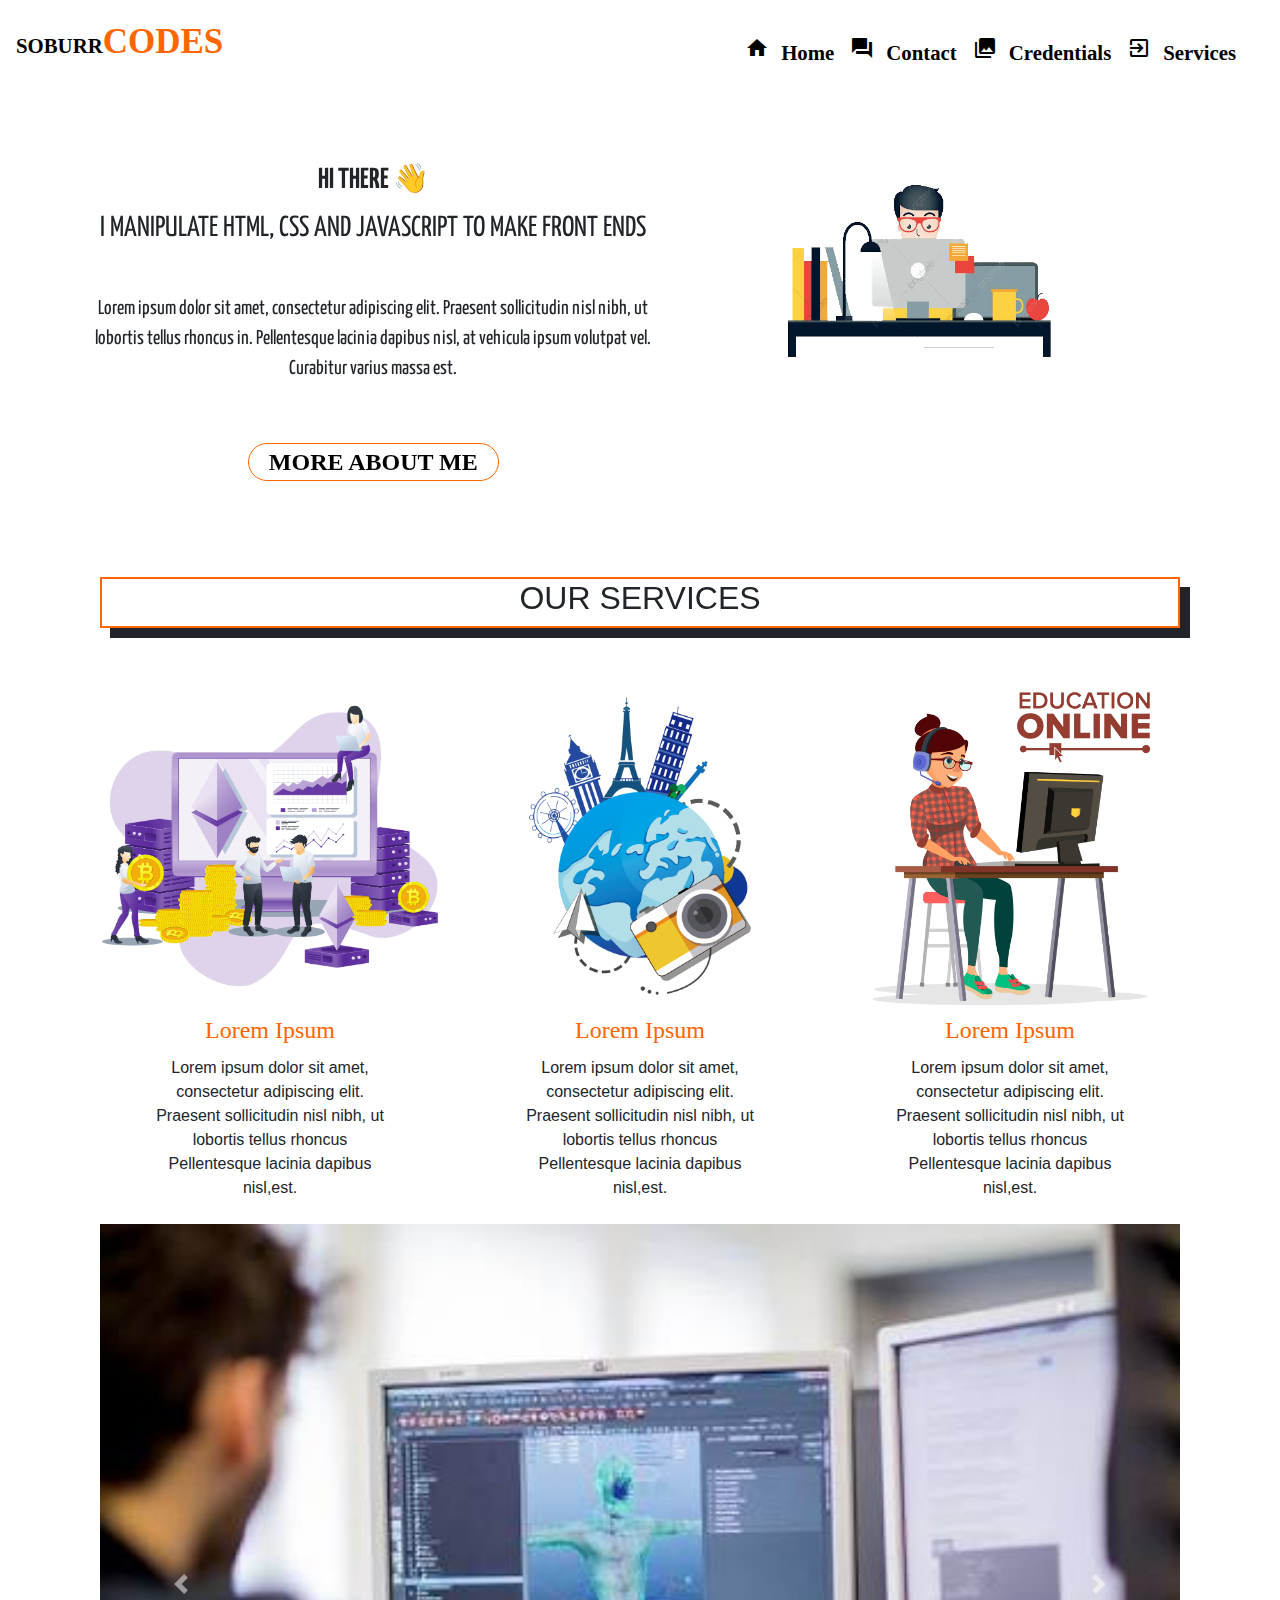
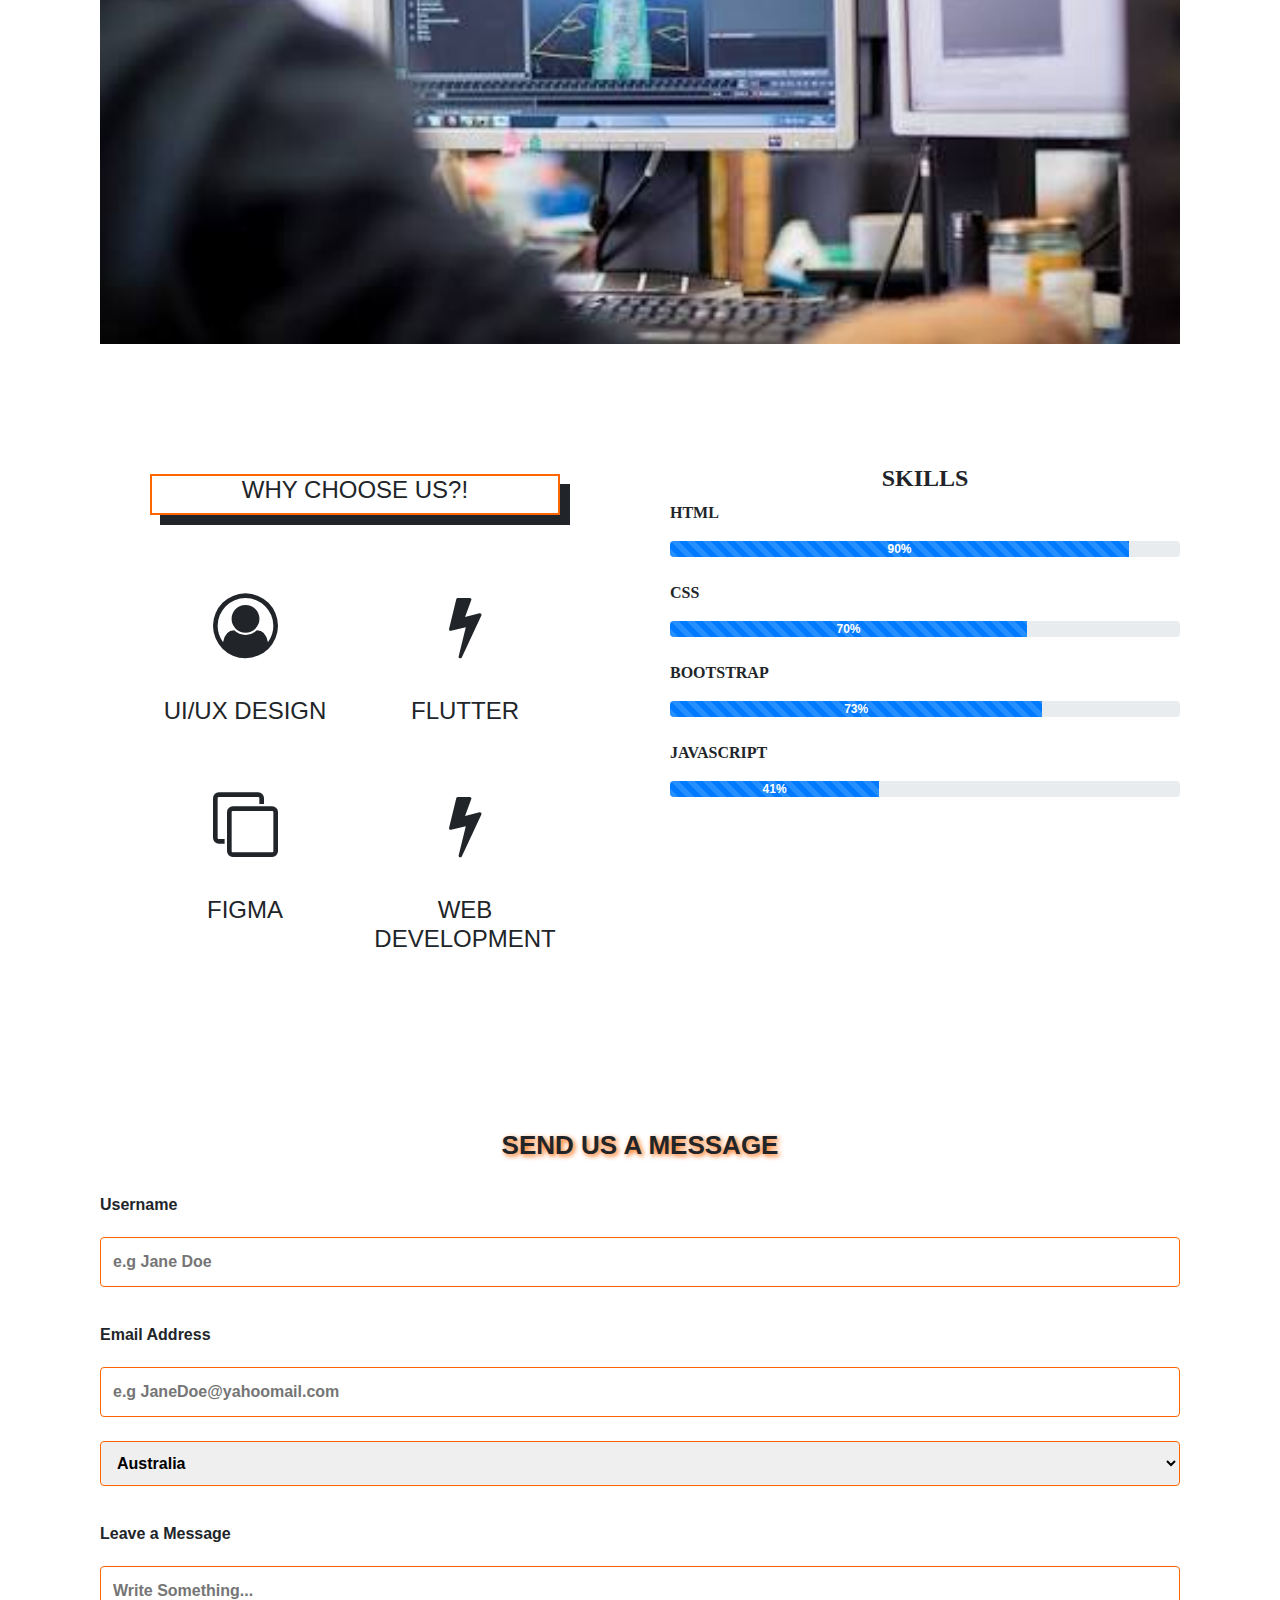
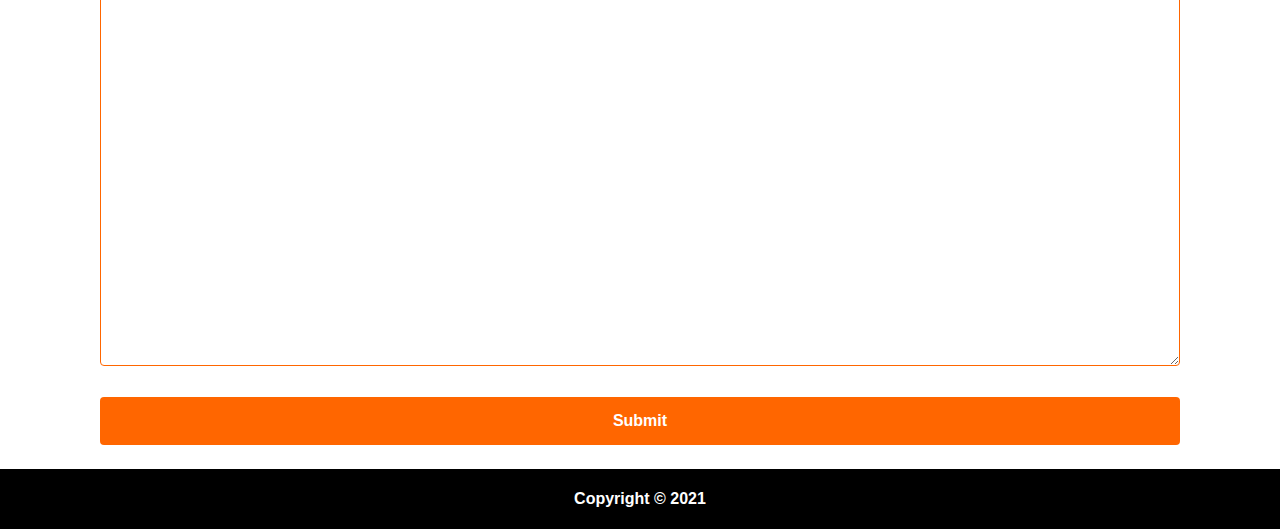
==== Index.html @ ebf9bf8d "Initial Push" ====
<!DOCTYPE HTML>
<html>
  <body>
  <meta charset="utf-8">
  <meta name="viewpoint" content="width=width-device, initial-scale=1.0">
  <link rel="stylesheet" href="Style.css" />
  <link rel="stylesheet" href="css/bootstrap.css" />
  <link rel="preconnect" href="https://fonts.gstatic.com">
  <link rel="stylesheet" href="https://unpkg.com/aos@next/dist/aos.css" />
<link rel="preconnect" href="https://fonts.gstatic.com">
<link rel="stylesheet" href="https://cdnjs.cloudflare.com/ajax/libs/font-awesome/4.7.0/css/font-awesome.min.css">
<link href="https://fonts.googleapis.com/css2?family=Yanone+Kaffeesatz&display=swap" rel="stylesheet">
  <link rel="stylesheet" href="css/min.js">
  <link href="https://fonts.googleapis.com/icon?family=Material+Icons"
  rel="stylesheet">
   <link rel="stylesheet" href="https://cdn.jsdelivr.net/npm/bootstrap@4.5.3/dist/css/bootstrap.min.css" integrity="sha384-TX8t27EcRE3e/ihU7zmQxVncDAy5uIKz4rEkgIXeMed4M0jlfIDPvg6uqKI2xXr2" crossorigin="anonymous">

<!-- jQuery and JS bundle w/ Popper.js -->
<script src="https://code.jquery.com/jquery-3.5.1.slim.min.js" integrity="sha384-DfXdz2htPH0lsSSs5nCTpuj/zy4C+OGpamoFVy38MVBnE+IbbVYUew+OrCXaRkfj" crossorigin="anonymous"></script>
<script src="https://cdn.jsdelivr.net/npm/bootstrap@4.5.3/dist/js/bootstrap.bundle.min.js" integrity="sha384-ho+j7jyWK8fNQe+A12Hb8AhRq26LrZ/JpcUGGOn+Y7RsweNrtN/tE3MoK7ZeZDyx" crossorigin="anonymous"></script>
  <title>SoburrCODES</title>
</head>
<body>
  
  <nav class="navbar navbar-expand-md background-color fixed-top">
    <a href="index.html" class="navbar-brand" style="color: black;">SOBURR<span style="color: #ff6600; font-size: 35px; font-family: serif;">CODES</span></a>
    <button class="navbar-toggler" type="button" data-toggle="collapse" data-target="#navbarNav">
      <i class="fa fa-bars fa-2x"></i>
    </button>
    
    
  <div class="collapse navbar-collapse" id="navbarNav">
      <ul class="navbar-nav ml-auto">
    <li class="nav-item">
       <a href="index.html" class="nav-link">      <span class="material-icons">home</span>Home</a>
            </li>
            
            
      <li class="nav-item">
      <a href="#contacts" class="nav-link">      <span class="material-icons">question_answer</span>Contact</a>
            </li>
            
            
   <li class="nav-item">
      <a href="#" class="nav-link">      <span class="material-icons">photo_library</span>Credentials</a>
      </li>
      
      
   <li class="nav-item">
      <a href="#services" class="nav-link">      <span class="material-icons">exit_to_app</span>Services</a>
            </li>
          </ul>
        </div>
   </nav>
      <br><br><br><br>
      
<div data-aos="slide-up" data-aos-delay="50000000000" data-aos-duration="1000">
<div class="container-fluid">
  <div class="row text-center">
    <div class="col-md-7">
     <div class="fonts">
      <div id="font">
       <h2>
         <h2 style="font-size: 29px; font-weight: bold;">HI THERE 👋</h2>
            I MANIPULATE HTML, CSS AND JAVASCRIPT TO MAKE FRONT ENDS
              </h2>
               <br><br>
       
      <div class="container">
       <p style="font-weight: normal; font-size: 20px;">Lorem ipsum dolor sit amet, consectetur adipiscing elit. Praesent sollicitudin nisl nibh, ut lobortis tellus rhoncus in. Pellentesque lacinia dapibus nisl, at vehicula ipsum volutpat vel. Curabitur varius massa est.</p>
            </div>
      
      
        <br>
        </div>
 <div data-aos="slide-left" data-aos-delay="50000000000" data-aos-duration="1000">
     <div class="buttn">
       <a href="Me.html" style="color: black; font-size: 24px; text-decoration: none; padding-bottom: 15px;">MORE ABOUT ME</a>
         </div>
      </div>
    </div>
  </div>
    <div data-aos="slide-left" data-aos-delay="50000000000" data-aos-duration="1000">
    <div class="col-md-5">
      <img src="images (1).png" alt="C53Ef2O" style="height: 320px; width: 300px;">
    </div>
     </div>
      </div>
        </div>
          </div>
           <br><br><br><br>
           
       
       
       
       
       <div class="row">
  
           
   <div class="container">
<div data-aos="slide-left" data-aos-delay="50000000000" data-aos-duration="1000"> 
  <div class="container">
    <div class="Service" id="services">
   <h2>OUR SERVICES</h2>
 </div><br><br>
 </div>
   </div>
   
   
<div data-aos="zoom-in" data-aos-delay="5000000000" data-aos-duration="1000">
  <div class="container">
 <div class="contaner" style="background-color: white;">
  <div class="row">
    <div class="col-md-4">
      <img class="card-img-top" src="Crypto.png" alt="33?!/">
 <h4 class="card-title text-center" style="font-family: serif; color: #ff6600;">Lorem Ipsum</h4>
     <p class="card-text text-center" style="font-weight: normal; padding: 0 50px 0 50px;">Lorem ipsum dolor sit amet, consectetur adipiscing elit. Praesent sollicitudin nisl nibh, ut lobortis tellus rhoncus Pellentesque lacinia dapibus nisl,est.</p>
           </div>
                
                
<div class="col-md-4">
  <img class="card-img-top" src="Earth.png" alt="Tg7hj?!/">
     <h4 class="card-title text-center" style="font-family: serif; color: #ff6600;">Lorem Ipsum</h4>
     <p class="card-text text-center" style="font-weight: normal; padding: 0 50px 0 50px;">Lorem ipsum dolor sit amet, consectetur adipiscing elit. Praesent sollicitudin nisl nibh, ut lobortis tellus rhoncus Pellentesque lacinia dapibus nisl,est.</p>
             </div>
             
              
<div class="col-md-4">
    <img class="card-img-top" src="Pngtree.png" alt="S33?!/" >
 <h4 class="card-title text-center" style="font-family: serif; color: #ff6600;">Lorem Ipsum</h4>
     <p class="card-text text-center" style="font-weight: normal; padding: 0 50px 0 50px;">Lorem ipsum dolor sit amet, consectetur adipiscing elit. Praesent sollicitudin nisl nibh, ut lobortis tellus rhoncus Pellentesque lacinia dapibus nisl,est.</p>
          </div>
             </div>
                </div>
                   </div>
                     </div>
                       <br>
                     
              
      
<div class="container">
<div id="carouselExampleIndicators" class="carousel slide" data-ride="carousel">
 <div class="carousel-inner" role="listbox">
 <div class="carousel-item active">
 <img class="d-block w-100" src="images (11).jpeg" alt="First slide">
 </div>
 <div class="carousel-item">
 <img class="d-block w-100" src="Untitled-12.jpg" alt="Second slide">
 </div>
 </div>
 <a class="carousel-control-prev" href="#carouselExampleIndicators" role="button" data-slide=”prev”>
 <span class="carousel-control-prev-icon" aria-hidden="true"></span>
 <span class="sr-only">Previous</span>
 </a>
 <a class="carousel-control-next" href="#carouselExampleIndicators" role="button"
data-slide="next">
 <span class="carousel-control-next-icon" aria-hidden="true"></span>
 <span class="sr-only">Next</span>
 </a>
</div><br><br>
 </div>
    <br><br><br>
    
  
  
  
  
  <div class="row">
    <div class="col-md-6">
  
  
  
   <div class="container">
    <div class="header">
      <div class="control">
 <h2 style="font-size: 24px;">WHY CHOOSE US?!</h2> 
 </div><br><br>
   <br><br>
 
 <div class="row">
   <div class="col-md-6">
     <div class="faaa">
      <i class="fa fa-user-circle-o fa-5x" aria-hidden="true"></i><br><br><br>
      <h4 style="text-align: center;">UI/UX DESIGN</h4><br><br><br>
        </div>
          </div>
            <br><br><br><br><br>
       
<div class="col-md-6">
  <div class="faaa">
    <i class="fa fa-bolt fa-5x" aria-hidden="true"></i><br><br><br>
      <h4 style="text-align: center;">FLUTTER</h4><br><br><br>
        </div>
          </div>
            <br><br><br><br><br>
 
       
 <div class="col-md-6">
  <div class="faaa">
    <i class="fa fa-clone fa-5x" aria-hidden="true"></i><br><br><br>
      <h4 style="text-align: center;">FIGMA</h4><br><br><br>
        </div>
       </div>
          <br><br><br><br><br>
     
<div class="col-md-6">
  <div class="faaa">
    <i class="fa fa-bolt fa-5x" aria-hidden="true"></i><br><br><br>
      <h4 style="text-align: center;">WEB DEVELOPMENT</h4><br><br><br>
        </div><br><br>
          </div>
            </div>
              <br>
     
     
   
 </div>
 </div><br><br>
     </div>
     
     
     
     <div class="col-md-6">
 
    <div class="container-fluid">
  <h4 style="text-align: center; font-family: serif; font-weight: bold;">SKILLS</h4>
 <p style="font-family: serif;">HTML</p>
  <div class="progress">
    <div class="progress-bar progress-bar-success progress-bar-striped" role="progressbar" aria-valuenow="90" aria-valuemin="0" aria-valuemax="100" style="width:90%">
      90% 
    </div>
  </div><br>
  <p style="font-family: serif;">CSS</p>
  <div class="progress">
    <div class="progress-bar progress-bar-info progress-bar-striped" role="progressbar" aria-valuenow="70" aria-valuemin="0" aria-valuemax="100" style="width:70%">
      70% 
    </div>
  </div><br>
  <p style="font-family: serif;">BOOTSTRAP</p>
  <div class="progress">
     <div class="progress-bar progress-bar-warning progress-bar-striped" role="progressbar" aria-valuenow="73" aria-valuemin="0" aria-valuemax="100" style="width:73%;">
       73%
     </div>
   </div><br>
   <p style="font-family: serif;">JAVASCRIPT</p>
   <div class="progress">
    <div class="progress-bar progress-bar-info progress-bar-striped" role="progressbar" aria-valuenow="41" aria-valuemin="0" aria-valuemax="100" style="width:41%;">
      41% 
    </div>
  </div><br>
 
 </div>
   </div><br><br>
 
 
 <div class="container" id="contacts">
<div class="container">
  <p style="text-align: center; font-size: 26px; text-shadow: 2px 2px 5px #ff6600;">SEND US A MESSAGE</p>
 <form action="https://formspree.io/f/mleoppjl" method="POST">
  <label>Username</label>
    <input type="text" id="username" name="username" placeholder="e.g Jane Doe" required><br><br>
  <label>Email Address</label>
    <input type="text" id="email" address="email" placeholder="e.g JaneDoe@yahoomail.com" required><br><br>
  <select id="country" name="country">
    <option value="Australia">Australia</option>
    <option value="Afghanistan">Afghanistan</option>
    <option value="Nigeria">Nigeria</option>
    <option value="Usa">USA</option>
  </select><br><br>
 <label>Leave a Message</label>
   <textarea id="Message" name="Message" placeholder="Write Something..." style="height: 400px;"></textarea><br><br>
  <input type="submit" value="Submit">
     </form>
       </div><br><br><br>
         </div>
 
 </div>
  </div>
    </div>
 
 <footer>Copyright © 2021</footer>
 
 
 

 <script src="https://unpkg.com/aos@next/dist/aos.js"></script>
  <script>
    AOS.init();
  </script>
 
    
  </body>
    </html>
---- Style.css ----
* {
  font-weight: bold;
}

.background-color {
  background-color: #fff;
  position: fixed;
}

.navbar-nav {
  padding-right: 20px;
}

.navbar a {
  font-family: serif;
  font-size: 1.3em;
}



li a {
  color: black;
  padding-right: 25px;
  text-align: center;
  padding-top: 20px;
}

li a:hover {
  color: red;
}

.nav-link {
  font-size: 1.0em;
}

.nav-link .material-icons {
  padding-right: 12px;
}

.material-icons {
  padding-top: 20px;
  padding-right: 25px;
}

.fonts {
  font-weight: normal;
  font-size: 24px;
  font-family: serif;
  
}

#font {
  font-family: 'Yanone Kaffeesatz', sans-serif;
  font-size: 29px;
  font-weight: normal;
  padding-right: 50px;
  padding-left: 50px;
  padding-top: 60px;
}

.buttn {
  background-color: white;
  border: 1px solid #ff6600;
  text-decoration: none;
  text-align: center;
  display: inline-block;
  border-radius: 300px;
  padding-right: 20px;
  padding-left: 20px;
}

.buttn:hover {
  color: #ff6600;
}

.header {
  font-size: 13px;
  font-weight: normal;
 padding: 10px 50px 0 50px;
}


.faaa {
  text-align: center;
}

.control {
  text-align: center;
  border: 2px solid #ff6600;
  box-shadow: 10px 10px;
}

.Service {
  border: 2px solid #ff6600;
  box-shadow: 10px 10px;
  text-align: center;
}


input[type=text], select, textarea {
  width: 100%;
  padding: 12px;
  border: 1px solid #ff6600;
  border-radius: 4px;
  resize: vertical;
}

label {
  padding: 12px 12px 12px 0;
  display: inline-block;
}

input[type=submit] {
  width: 100%;
  background-color: #ff6600;
  color: white;
  padding: 12px 0;
  border: none;
  border-radius: 4px;
  float: right;
}

footer {
  background-color: black;
  color: #fff;
  text-align: center;
  height: 60px;
  line-height: 60px;
}
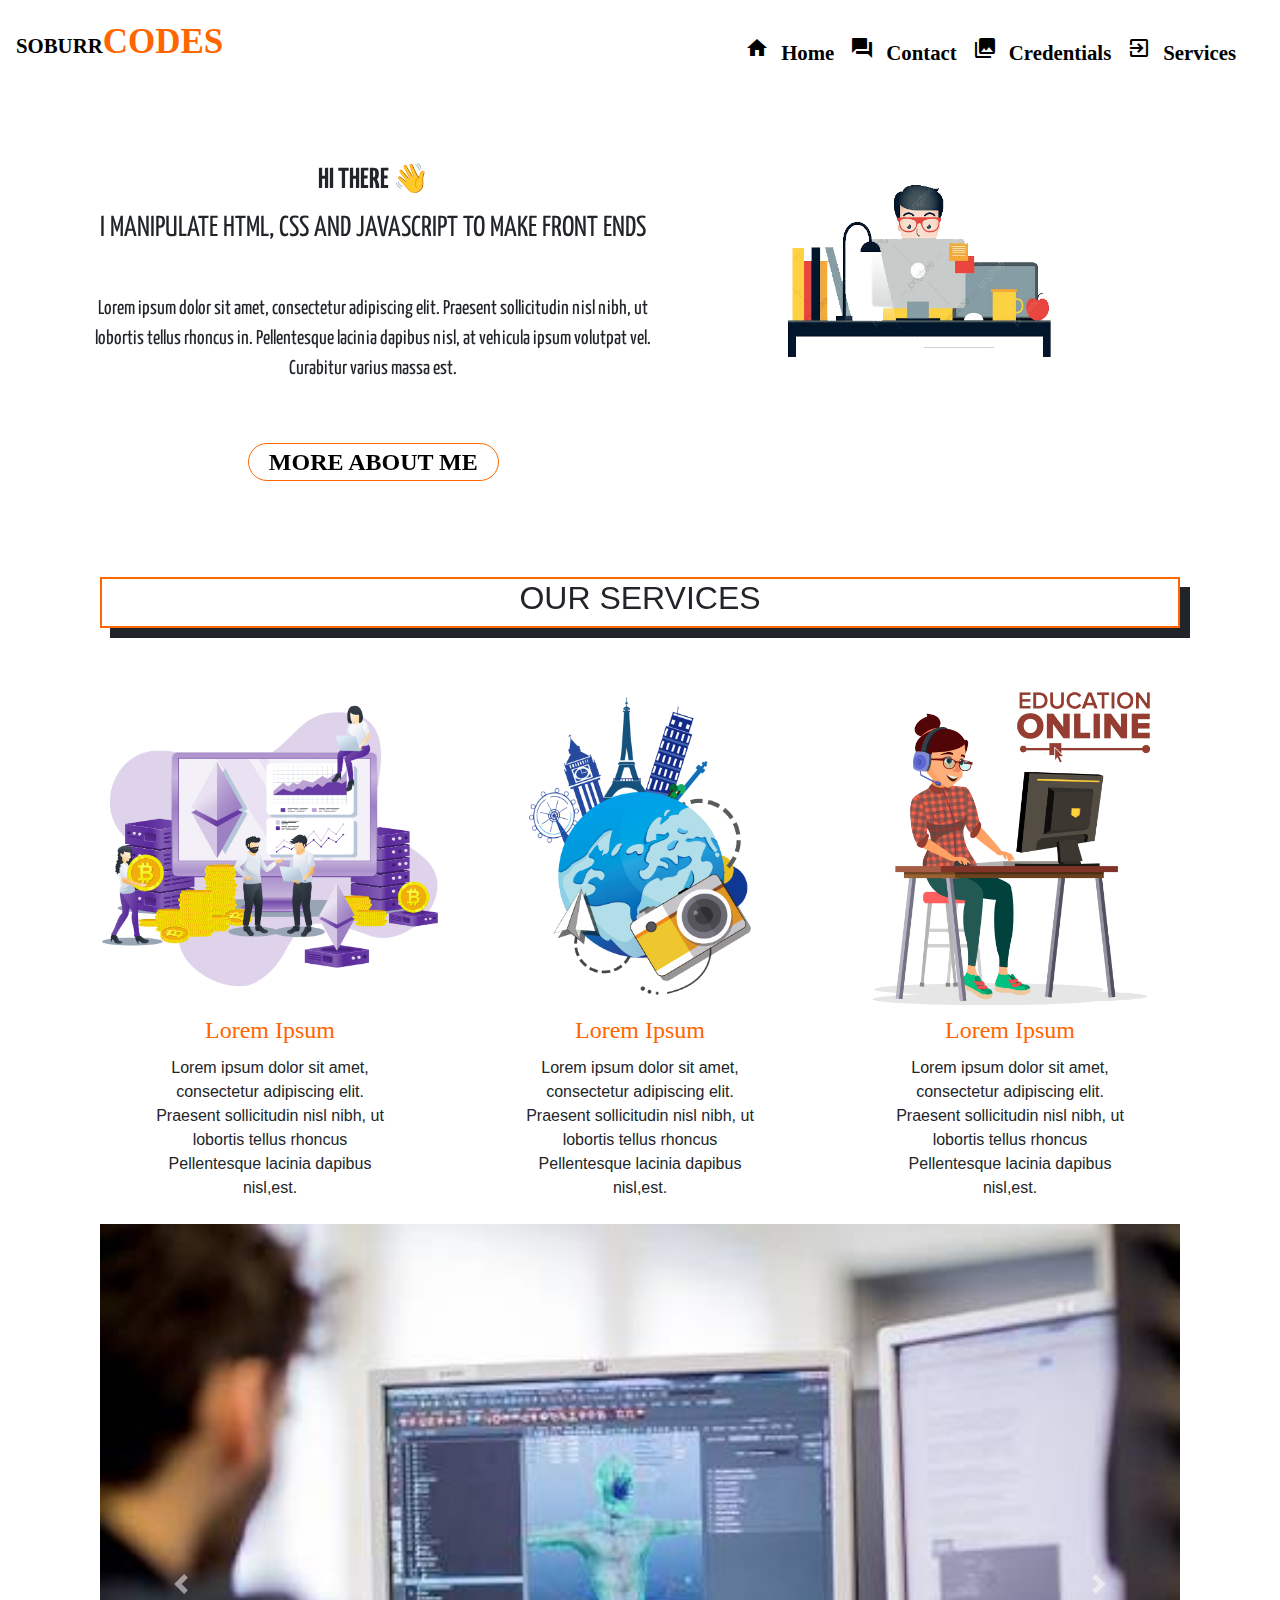
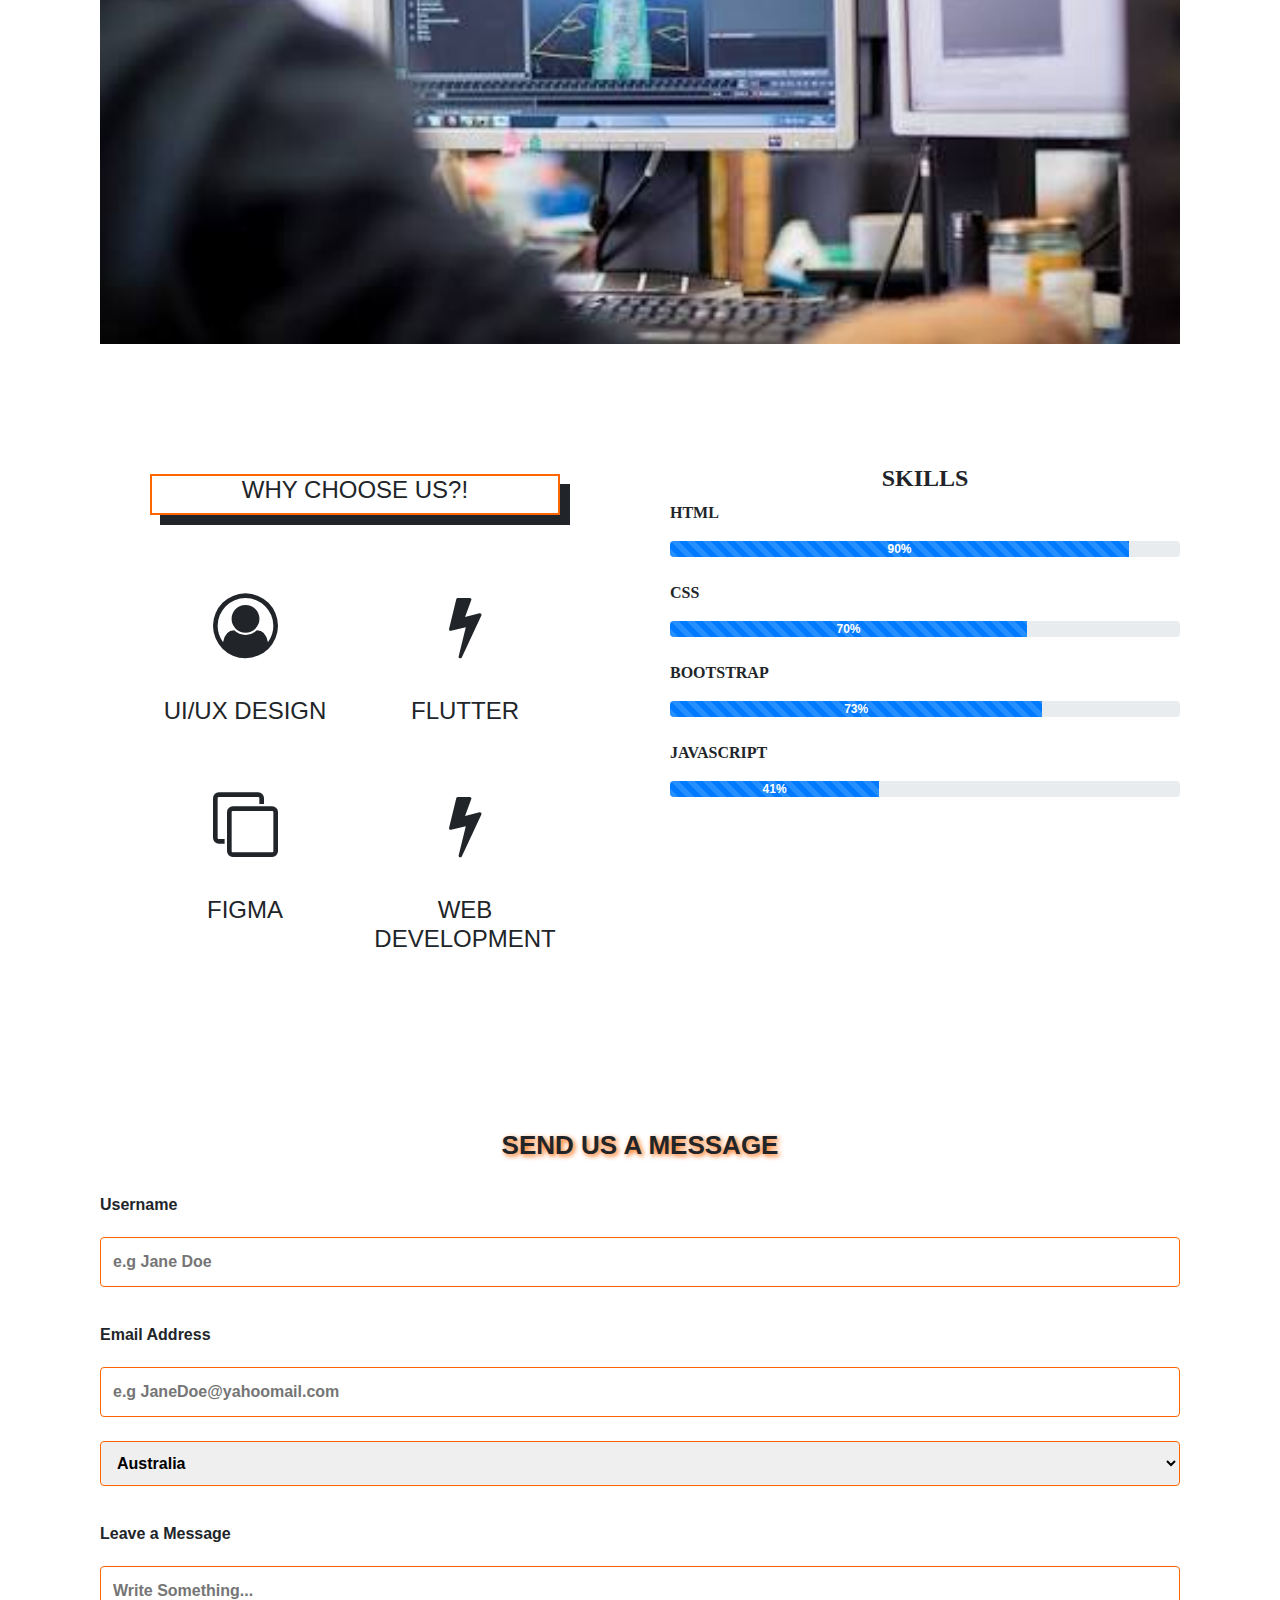
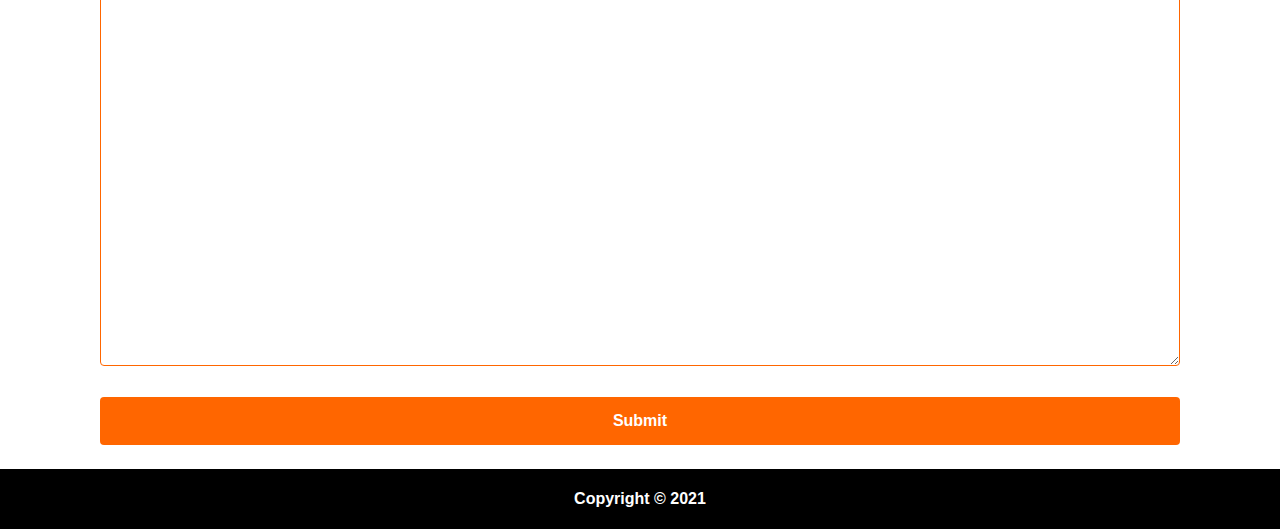
==== commit f376bd42: "Update Index.html" ====
--- a/Index.html
+++ b/Index.html
@@ -1,8 +1,8 @@
 <!DOCTYPE HTML>
 <html>
-  <body>
+  <head>
   <meta charset="utf-8">
-  <meta name="viewpoint" content="width=width-device, initial-scale=1.0">
+  <meta name="viewport" content="width=width-device, initial-scale=1.0">
   <link rel="stylesheet" href="Style.css" />
   <link rel="stylesheet" href="css/bootstrap.css" />
   <link rel="preconnect" href="https://fonts.gstatic.com">
